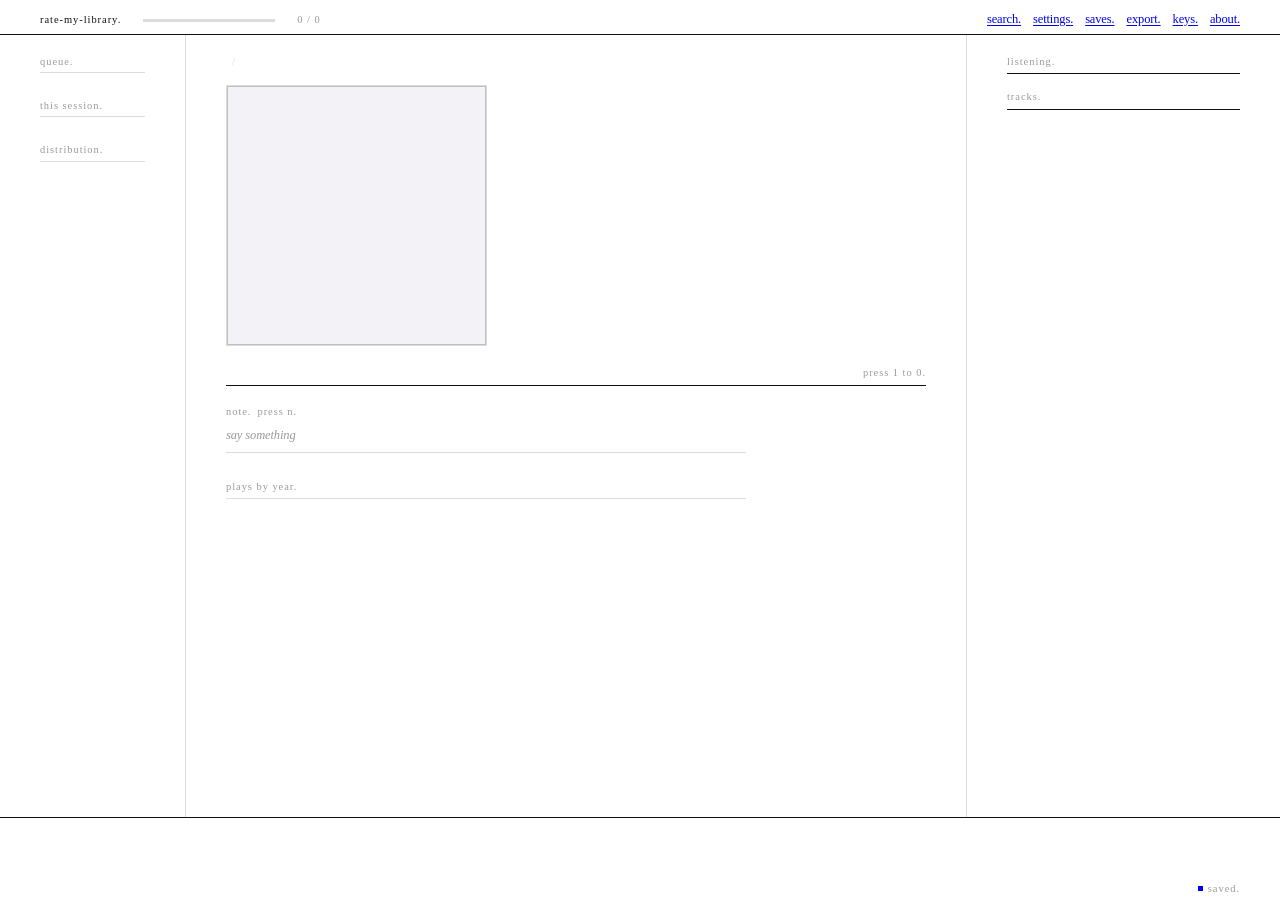
==== web/index.html @ 671cc512 "Take the shared tokens and move confirmations into the status line" ====
<!doctype html>
<html lang="en"><head><meta charset="utf-8">
<meta name="viewport" content="width=device-width,initial-scale=1,viewport-fit=cover">
<meta name="theme-color" content="#ffffff">
<meta name="description" content="Rate your albums from your listening history, in the browser.">
<title>rate-my-library</title>
<link rel="preload" href="assets/fonts/redaction-35-400.woff2" as="font" type="font/woff2" crossorigin>
<link rel="stylesheet" href="assets/type.css">
<link rel="stylesheet" href="style.css">
</head>
<body>

<div id="welcome">
  <div class="wcard">
    <h1 class="wtitle">rate-my-library.</h1>
    <p class="wlede">Rate your albums fast from your listening history, then carry the
      ratings over to RateYourMusic.</p>

    <div class="wgrp"><div class="hd lbl">start.</div>
      <label class="drop" id="drop">
        <input type="file" id="pick" multiple accept=".csv,.zip,.json" hidden>
        <span class="dropbig">drop your export here.</span>
        <span class="lbl">or choose a file.</span>
      </label>
      <div class="lbl" id="wstatus"></div>
    </div>

    <div class="wgrp"><div class="hd lbl">where to get one.</div>
      <dl class="kv wkv">
        <dt><b>Last.fm</b>, the quicker input. It downloads immediately, and covers
          everything you scrobble whatever you played it on.</dt>
        <dd><a href="https://benjaminbenben.com/lastfm-to-csv/" target="_blank" rel="noopener">export csv.</a></dd>
        <dt><b>Spotify</b>, the <i>extended streaming history</i> only. Request it under
          Privacy Settings; it is emailed to you and takes days to a few weeks. The short
          Account data download has no album names and will not work.</dt>
        <dd><a href="https://www.spotify.com/account/privacy/" target="_blank" rel="noopener">request.</a></dd>
      </dl>
    </div>

    <div class="wgrp"><div class="hd lbl">already have ratings.</div>
      <div class="wrow">
        <label class="lnk" for="pickr">load a ratings file.</label>
        <input type="file" id="pickr" accept=".json" hidden>
        <span class="lbl">ratings.json from the command line version, or an export from here.</span>
      </div>
    </div>

    <div class="wgrp"><div class="hd lbl">settings.</div>
      <div class="opt"><label>minimum plays</label>
        <input type="range" id="wMin" min="1" max="60" value="10"><output id="woMin">10</output></div>
      <div class="opt"><label>minimum tracks heard</label>
        <input type="range" id="wTrk" min="1" max="12" value="2"><output id="woTrk">2</output></div>
    </div>

    <div class="wfoot lbl">no account &middot; no server &middot;
      <a href="https://github.com/kenny-t-vo/rate-my-library" target="_blank" rel="noopener">source.</a></div>
  </div>
</div>
<div id="app">

<header>
  <button id="menu" aria-label="menu">menu.</button>
  <span class="id">rate-my-library.</span>
  <div id="prog"><i></i></div>
  <span class="lbl" id="hcount">0 / 0</span>
  <span class="sp"></span>
  <nav>
    <a class="lnk" data-ov="ovFind">search.</a>
    <a class="lnk" data-ov="ovSet">settings.</a>
    <a class="lnk" data-ov="ovSnap">saves.</a>
    <a class="lnk" data-ov="ovOut">export.</a>
    <a class="lnk" data-ov="ovKeys">keys.</a>
    <a class="lnk" data-ov="ovAbout">about.</a>
  </nav>
</header>

<main>
  <!-- ── left ─────────────────────────────────────────────── -->
  <div class="colL">
    <div class="sect">
      <div class="hd lbl">queue.</div>
      <div class="navlist" id="navQ"></div>
    </div>
    <div class="sect">
      <div class="hd lbl">this session.</div>
      <dl class="kv" id="sessK"></dl>
    </div>
    <div class="sect">
      <div class="hd lbl">distribution.</div>
      <div class="years" id="distr"></div>
    </div>
  </div>

  <!-- ── centre ───────────────────────────────────────────── -->
  <div class="colM">
    <div class="head">
      <span class="lbl" id="pos"></span><span class="sep lbl">/</span>
      <span class="lbl" id="posAlt"></span>
    </div>
    <div class="hero">
      <div class="cover" id="cover"><img id="coverImg" alt=""></div>
      <div class="titles">
        <h1 id="title"></h1>
        <h2><a id="artist" target="_blank" rel="noopener"></a></h2>
        <div class="tagrow" id="tags"></div>
        <div class="calib" id="calib"></div>
        <div class="rym" id="rym"></div>
      </div>
    </div>

    <div class="rate">
      <div class="rateHd">
        <span class="stars" id="stars"></span>
        <span class="sp" style="flex:1"></span>
        <span class="lbl">press 1 to 0.</span>
      </div>
      <div class="scale" id="scale"></div>
    </div>

    <div class="note" id="noteWrap">
      <div class="noteHd">
        <span class="lbl">note.</span>
        <span class="lbl">press n.</span>
        <span id="noteCount"></span>
      </div>
      <textarea id="noteBox" maxlength="500" rows="1" spellcheck="false"
        placeholder="say something"></textarea>
    </div>

    <div class="ctx" id="ctx">
      <div class="ctxHd"><span class="lbl">plays by year.</span></div>
      <div class="years" id="years"></div>
    </div>
  </div>

  <!-- ── right ────────────────────────────────────────────── -->
  <div class="colR">
    <div class="panel" style="flex:none">
      <div class="hd"><span class="lbl">listening.</span><span class="lbl" id="lisSum"></span></div>
      <dl class="kv" id="meta"></dl>
    </div>
    <div class="panel" style="flex:1;min-height:0">
      <div class="hd"><span class="lbl">tracks.</span><span class="lbl" id="trkSum"></span></div>
      <div class="tracks" id="tracks"></div>
    </div>
  </div>
</main>

<footer>
  <div class="strip" id="strip"><div class="stripInner" id="stripInner"></div></div>
  <div class="statusbar">
    <span class="lbl" id="stat"></span>
    <span class="sp"></span>
    <span class="lbl" id="last"></span>
    <span id="save" class="lbl"><span class="dot"></span><span id="saveT">saved.</span></span>
  </div>
</footer>
</div>

<!-- ══ overlays ══════════════════════════════════════════════════ -->
<div class="ov" id="ovFind"><div class="card">
  <h3>find an album.</h3><div class="cs">Jumps the queue to any album in your library.</div>
  <input type="text" id="findI" placeholder="artist or album" autocomplete="off" spellcheck="false">
  <div class="res" id="findR"></div>
</div></div>

<div class="ov" id="ovSet"><div class="card">
  <h3>settings.</h3><div class="cs">Changes apply immediately and are remembered.</div>
  <div class="grp"><div class="hd lbl">queue.</div>
    <div class="opt"><label>minimum plays</label><input type="range" id="sMin" min="8" max="200"><output id="oMin"></output></div>
    <div class="opt"><label>minimum tracks heard</label><input type="range" id="sTrk" min="1" max="12"><output id="oTrk"></output></div>
    <div class="opt"><label>order</label><select id="sSort">
      <option value="plays">total plays, most streamed first</option>
      <option value="spins">album spins (plays ÷ tracks)</option>
      <option value="breadth">track breadth, most of the record heard</option>
      <option value="recent">recently played</option>
      <option value="discovered">first discovered, oldest first</option>
      <option value="artist">artist a to z</option>
      <option value="random">shuffled</option></select><span></span></div>
    <div class="opt"><label>show</label><select id="sShow">
      <option value="all">everything</option>
      <option value="unrated">unrated only</option>
      <option value="rated">rated only</option>
      <option value="flagged">flagged for revisit</option>
      <option value="noted">with notes</option></select><span></span></div>
    <div class="opt"><label></label><span class="lbl" id="sCount"></span><span></span></div>
  </div>
  <div class="grp"><div class="hd lbl">behaviour.</div>
    <div class="opt"><label>advance after rating</label><span class="lbl">move to the next album automatically.</span><span class="tog" id="tAdv">on</span></div>
    <div class="opt"><label>cover filmstrip</label><span class="lbl">show the queue along the bottom.</span><span class="tog" id="tCar">on</span></div>
    <div class="opt"><label>confirm hiding</label><span class="lbl">ask before “not an album”.</span><span class="tog" id="tConf">off</span></div>
    <div class="opt"><label>whole tracklist</label><span class="lbl">show songs you have never played, in album order.</span><span class="tog" id="tFull">on</span></div>
    <div class="opt"><label>listen links</label><select id="sListen">
      <option value="spotify">Spotify</option>
      <option value="apple">Apple Music</option>
      <option value="youtube">YouTube Music</option>
      <option value="google">Google</option>
      <option value="">off</option></select><span></span></div>
  </div>
  <div class="grp"><div class="hd lbl">library.</div>
    <div class="rowbtns"><a class="lnk" id="impGo">load a new export.</a>
      <input type="file" id="impFile" multiple accept=".csv,.zip,.json" hidden>
      <span class="lbl" id="impMsg"></span></div>
    <div style="font-size:var(--t4);color:var(--dim);line-height:1.55;margin-top:10px">
      A Last.fm csv, or a Spotify extended streaming history as a zip or its json files.
      Ratings and notes are keyed by artist and album, so a newer export of the same
      library keeps every score. A save state is written before the rebuild.</div>
    <div class="rowbtns" style="margin-top:16px"><a class="lnk" id="ratGo">load a ratings file.</a>
      <input type="file" id="impRatings" accept=".json" hidden>
      <span class="lbl" id="ratMsg">ratings.json from the command line version, or an export from here.</span></div>
    <div class="rowbtns" style="margin-top:16px"><a class="lnk" id="wipeGo">erase everything.</a>
      <span class="lbl">removes the library and every rating from this browser.</span></div>
  </div>
  <div class="rowbtns"><a class="lnk" id="setClose">close.</a></div>
</div></div>

<div class="ov" id="ovSnap"><div class="card">
  <h3>save states.</h3><div class="cs">Every rating is saved the moment you press it. These
    are named restore points. One is taken before any restore, so restoring is undoable.</div>
  <div class="grp"><div class="hd lbl">create.</div>
    <div class="opt"><label>name</label><input type="text" id="snapName" placeholder="before re-rating the 4s"><span></span></div>
    <div class="rowbtns"><a class="lnk" id="snapGo">save state now.</a></div>
  </div>
  <div class="grp"><div class="hd lbl">restore.</div><div id="snapList"></div></div>
  <div class="rowbtns"><a class="lnk" id="snapClose">close.</a></div>
</div></div>

<div class="ov" id="ovOut"><div class="card">
  <h3>export.</h3><div class="cs">Writes everything to <span class="mono">out/</span>. Safe to run any time.</div>
  <div class="grp"><div class="hd lbl">files.</div>
    <dl class="kv" style="font-size:var(--t4);line-height:1.95">
      <dt>ratings.csv</dt><dd>full data, one row per album</dd>
      <dt>ratings.json</dt><dd>same, structured</dd>
      <dt>ratings.md</dt><dd>readable list grouped by score</dd>
      <dt>dashboard.html</dt><dd>ranked page with covers</dd>
      <dt>rym-queue.html</dt><dd>click-through RateYourMusic queue</dd>
    </dl></div>
  <div class="rowbtns"><a class="lnk" id="expGo">export now.</a>
    <a class="lnk" id="expDash" target="_blank">open dashboard.</a>
    <a class="lnk" id="expRym" target="_blank">open RYM queue.</a>
    <span class="lbl" id="expMsg"></span></div>
  <div class="rowbtns" style="margin-top:20px"><a class="lnk" id="outClose">close.</a></div>
</div></div>

<div class="ov" id="ovKeys"><div class="card">
  <h3>keys.</h3><div class="cs">Everything is reachable from the keyboard.</div>
  <div class="grp"><div class="hd lbl">rating.</div><div class="keys">
    <kbd>1</kbd><span>½ star</span><kbd>2 to 9</kbd><span>1 through 4½, in half steps</span>
    <kbd>0</kbd><span>5 stars</span><kbd>C</kbd><span>clear this rating</span>
    <kbd>U</kbd><span>undo</span><kbd>R</kbd><span>redo</span></div></div>
  <div class="grp"><div class="hd lbl">moving.</div><div class="keys">
    <kbd>→</kbd> <span>next</span><kbd>←</kbd><span>previous</span>
    <kbd>↓ ↑</kbd><span>jump ten</span><kbd>Space</kbd><span>next</span>
    <kbd>Tab</kbd><span>next unrated</span><kbd>Shift T</kbd><span>random unrated</span></div></div>
  <div class="grp"><div class="hd lbl">marking.</div><div class="keys">
    <kbd>N</kbd><span>write a note</span><kbd>F</kbd><span>flag to revisit</span>
    <kbd>S</kbd><span>skip, leave unrated</span><kbd>X</kbd><span>not an album, hide it</span>
    <kbd>Enter</kbd><span>open on RateYourMusic</span><kbd>W</kbd><span>look up the artist</span>
    <kbd>L</kbd><span>open the album on Spotify or your chosen service</span>
    <kbd>Y</kbd><span>copy artist and album</span></div></div>
  <div class="grp"><div class="hd lbl">panels.</div><div class="keys">
    <kbd>/</kbd><span>search</span><kbd>,</kbd><span>settings</span>
    <kbd>G</kbd><span>save states</span><kbd>E</kbd><span>export</span>
    <kbd>A</kbd><span>about</span><kbd>?</kbd><span>this list</span><kbd>Esc</kbd><span>close</span></div></div>
  <div class="rowbtns"><a class="lnk" id="keysClose">close.</a></div>
</div></div>

<div class="ov" id="ovAbout"><div class="card">
  <h3>rate-my-library.</h3>
  <div class="cs">Turns a listening history into a queue you can rate quickly, then an
    ordered list for RateYourMusic. It reads a Last.fm scrobble export or a Spotify
    extended streaming history, merges edition variants so each record appears once, and
    ranks by how much you played it.</div>
  <div class="grp"><div class="hd lbl">where things live.</div>
    <dl class="kv" style="font-size:var(--t4);line-height:1.95">
      <dt>your ratings</dt><dd>this browser</dd>
      <dt>save states</dt><dd>this browser</dd>
      <dt>exports</dt><dd>downloaded when you ask</dd>
      <dt>covers</dt><dd>fetched as you go, not kept</dd>
    </dl>
    <div style="font-size:var(--t4);color:var(--dim);margin-top:11px;line-height:1.5">
      Your history file is read here and never uploaded. Artist and album names do go out,
      to iTunes for covers and tracklists and to MusicBrainz for ids.</div>
  </div>
  <div class="grp"><div class="hd lbl">source.</div>
    <div style="font-size:var(--t4);line-height:1.6">
      <a href="https://github.com/kenny-t-vo/rate-my-library" target="_blank" rel="noopener">github.com/kenny-t-vo/rate-my-library</a>
    </div>
  </div>
  <div class="rowbtns"><a class="lnk" id="aboutClose">close.</a></div>
</div></div>

<div id="scrim"></div>
<script type="module" src="app.js"></script>
</body></html>
---- web/assets/type.css ----
/* ═══════════════════════════════════════════════════════════════════
   shared type and colour, loaded by every page.
   ═══════════════════════════════════════════════════════════════════ */

/* Redaction 35, Forest Young & Jeremy Mickel, SIL OFL 1.1.
   self-hosted; licence in assets/fonts/LICENSE.txt */
@font-face{
  font-family:"Redaction 35";
  src:url("fonts/redaction-35-400.woff2") format("woff2");
  font-weight:400;
  font-style:normal;
  font-display:swap;
}

/* Plantin MT Pro through local() only; the Adobe Fonts licence is desktop,
   so no file is served. Chrome exposes the "Plantin MT Pro" family but not
   the Light and Semibold subfamilies, so faces are named by PostScript name:
   400 is Light, 600 is Semibold. */
@font-face{
  font-family:"Plantin";
  src:local("PlantinMTPro-Light");
  font-weight:400; font-style:normal;
}
@font-face{
  font-family:"Plantin";
  src:local("PlantinMTPro-LightItalic");
  font-weight:400; font-style:italic;
}
@font-face{
  font-family:"Plantin";
  src:local("PlantinMTPro-Semibold");
  font-weight:600; font-style:normal;
}

/* Times New Roman set to Plantin Light's line metrics (ascent 695, descent
   305 per 1000) so it sits on the same baseline. 104% because Times sets
   about 6% narrower at a matching x-height (447 vs 450). */
@font-face{
  font-family:"Plantin fallback";
  src:local("TimesNewRomanPSMT"), local("Times New Roman");
  font-weight:400; font-style:normal;
  size-adjust:104%; ascent-override:69.5%; descent-override:30.5%; line-gap-override:0%;
}
@font-face{
  font-family:"Plantin fallback";
  src:local("TimesNewRomanPS-ItalicMT"), local("Times New Roman Italic");
  font-weight:400; font-style:italic;
  size-adjust:104%; ascent-override:69.5%; descent-override:30.5%; line-gap-override:0%;
}
@font-face{
  font-family:"Plantin fallback";
  src:local("TimesNewRomanPS-BoldMT"), local("Times New Roman Bold");
  font-weight:700; font-style:normal;
  size-adjust:104%; ascent-override:69.5%; descent-override:30.5%; line-gap-override:0%;
}
@font-face{
  font-family:"Plantin fallback";
  src:local("TimesNewRomanPS-BoldItalicMT"), local("Times New Roman Bold Italic");
  font-weight:700; font-style:italic;
  size-adjust:104%; ascent-override:69.5%; descent-override:30.5%; line-gap-override:0%;
}

:root{
  /* ── ground and ink ───────────────────────────────────────────── */
  --bg:#fff;
  --fg:#111;
  --dim:#6f6f6f;      /* secondary copy */
  --faint:#9a9a9a;    /* labels */
  --rule:#dcdcdc;     /* hairline */
  --rule2:#111;       /* structural rule */
  --wash:#f2f2f7;     /* code backgrounds */

  /* one device pixel: .5px on a 2x screen, 1px on 1x through the media
     query below. every rule, page edge and focus ring is drawn from it.
     webkit draws a .5px border at one device pixel; chromium rounds borders
     and outlines up to 1px and honours .5px only as a box-shadow spread,
     which is what the page edge uses. link underlines stay 1px. */
  --hair:.5px;

  /* browser-default link colours: blue = unvisited, purple = visited */
  --blue:#0000ee;
  --purple:#551a8b;

  /* ── families ─────────────────────────────────────────────────────
     display: Redaction 35, shipped with the site.
     body:    Plantin MT Pro, else Times New Roman (drawn from Plantin).
     figures use the body face.                                          */
  --display:"Redaction 35","Times New Roman",Times,serif;
  --body:"Plantin","Plantin MT Pro","Plantin fallback","Times New Roman",Times,
         "Liberation Serif","Hiragino Mincho ProN","Yu Mincho",serif;
  --figures:var(--body);    /* with font-variant-numeric:tabular-nums */

  /* ── six steps ────────────────────────────────────────────────────
     t1  the one large thing on a screen      display
     t2  book titles, section heads           display
     t3  prose (body default)                 body
     t4  secondary links and copy             body
     t5  figures: folios, counts              body
     t6  labels and key hints                 body                     */
  --t1:22px;
  --t2:16px;
  --t3:14px;
  --t4:12.5px;
  --t5:11px;
  --t6:10.5px;

  /* ── spacing ──────────────────────────────────────────────────── */
  --s0:3px;           /* inside controls */
  --s1:6px;
  --s2:12px;
  --s3:22px;
  --s4:40px;
  --s5:72px;

  /* ── the hover highlight ──────────────────────────────────────────
     height in em, centred on the text: line heights differ (1 in the
     viewer chrome, 1.35 and 1.9 on the home page), so it is not sized
     off the line box. bleed is the overhang on each side.       */
  --hl-height:1.55em;
  --hl-bleed:.16em;

  /* body tracking. -.01em is -10 in indesign's 1/1000 em units.
     the display face is not affected: every rule using --display
     declares its own letter-spacing, from the two display values. */
  --track:-.01em;
  --track-label:.09em;     /* labels at t6. a serif needs less than a mono */
  --track-t1:-.012em;      /* the display face at t1 */
  --track-t2:.004em;       /* the display face at t2 */
}

@media (max-resolution:1.5dppx){ :root{ --hair:1px; } }

*{ box-sizing:border-box; margin:0; padding:0; }

/* an author display rule on the element beats the attribute; declared once */
[hidden]{ display:none !important; }

body{
  background:var(--bg);
  color:var(--fg);
  font:var(--t3)/1.5 var(--body);
  letter-spacing:var(--track);
  -webkit-font-smoothing:antialiased;
  text-rendering:optimizeLegibility;
}

a{ color:var(--blue); text-decoration:underline; text-underline-offset:2px;
   text-decoration-thickness:1px; }
a:visited{ color:var(--purple); }
::selection{ background:var(--blue); color:#fff; }

/* inverted band on hover. a positioned pseudo-element: padding would reflow
   the line, and a box-shadow spreads equally on all sides. */
.invert{ position:relative; justify-self:start; }
.invert::before{
  content:"";
  position:absolute;
  left:calc(-1 * var(--hl-bleed));
  right:calc(-1 * var(--hl-bleed));
  top:50%;
  height:var(--hl-height);
  transform:translateY(-50%);
  background:var(--blue);
  z-index:-1;
  opacity:0;
}
.invert:hover::before, .invert:focus-visible::before{ opacity:1; }
.invert:hover, .invert:focus-visible{
  color:#fff; text-decoration:none; outline:none;
}
---- web/style.css ----
/* ═══════════════════════════════════════════════════════════════════
   rate-my-library — layout and components.
   Requires assets/type.css, loaded first, which holds every colour,
   family, size and spacing token and is shared with kenny-vo-website.
   Nothing here restates a value that lives there.
   ═══════════════════════════════════════════════════════════════════ */

:root{
  /* ── the knobs ──────────────────────────────────────────────────── */
  --pad:clamp(var(--s3),3.4vw,var(--s4));  /* viewport to chrome */
  --fade:150ms;        /* the only transition duration in the chrome */
  --snap:90ms;         /* pointer feedback on the scale; keys never wait on it */

  /* fixed measures. the two side columns are chrome, so they hold their
     width and the centre takes the slack. */
  --col-l:186px;
  --col-r:314px;
  --cover:min(29vh,268px);
  --measure:520px;     /* one measure: scale, note and chart share a right edge */
  --thumb:42px;
  --bar:7px;           /* year and distribution chart bars */
  --dot:5px;
  --prog:132px;

  /* Redaction 35 at line-height 1.06: the distance from box top to cap top,
     so a title seats on the cover's top edge. Measured with canvas metrics,
     half-leading + (ascent - capHeight); Times wants -.201em, this face
     -.1255em. In em so it holds as --t1 changes. */
  --cap:-.1255em;

  /* two documented exceptions below the scale, both outside the text
     hierarchy: the rating badge on a 42px thumbnail, and the chart's
     hairline bar labels. */
  --t-badge:8px;

  /* component measures. named because the rule is that no declaration below
     carries a bare number. The @media breakpoints are the one exception:
     custom properties are not allowed in a media query condition. */
  --prog-h:3px;
  --ul:2px;              /* link underline offset */
  --stars-w:78px;        /* five glyphs, so the row does not jump when rated */
  --note-h:30px;
  --note-open:86px;
  --card-w:690px;
  --wcard-w:620px;
  --drawer-w:min(78vw,290px);
  --opt-label:158px;
  --trk-n:17px;          /* track number column */
  --trk-bar:1.5px;
  --trk-bar-x:27px;      /* bar starts under the title, clear of the number */
  --ri-img:34px;
  --out-w:34px;
  --ctl:15px; --thumb-w:7px; --thumb-h:11px;   /* slider box and thumb */
  --yr-y:34px; --yr-n:42px;   /* plays by year: year, count */
  --dst-s:26px; --dst-n:20px; /* distribution: score, count */
}

html,body{height:100%}
body{
  font:var(--t3)/1.45 var(--body);
  overflow:hidden;
}
a:hover{text-decoration-thickness:var(--ul)}
button{font:inherit;background:none;border:0;color:inherit;cursor:pointer}

/* blue is live or current, purple is done. every use below follows it. */
.lbl{font:var(--t6)/1 var(--body);letter-spacing:var(--track-label);color:var(--faint)}
.lnk{color:var(--blue);text-decoration:underline;text-underline-offset:var(--ul);cursor:pointer}
.lnk:hover{text-decoration-thickness:var(--ul)}
.lnk.on{color:var(--purple)}
.num{font-variant-numeric:tabular-nums}

/* ══ shell ═══════════════════════════════════════════════════════════ */
#app{height:100%;display:flex;flex-direction:column}
header{flex:none;display:flex;align-items:baseline;gap:var(--s3);
  padding:calc(var(--s2)*.8) var(--pad) var(--s1);
  border-bottom:var(--hair) solid var(--rule2)}
header .id{font:var(--t6)/1 var(--body);letter-spacing:var(--track-label)}
header .sp{flex:1}
header nav{display:flex;gap:var(--s2);font-size:var(--t4)}
#prog{position:relative;width:var(--prog);height:var(--prog-h);background:var(--rule);top:calc(-1 * var(--hair))}
#prog i{position:absolute;inset:0 auto 0 0;background:var(--blue);width:0;
  transition:width .25s ease}

main{flex:1;display:grid;
  grid-template-columns:var(--col-l) minmax(0,1fr) var(--col-r);
  min-height:0;overflow:hidden}
main>*{padding:var(--s3) var(--pad);min-height:0;overflow:hidden}
.colL{border-right:var(--hair) solid var(--rule);display:flex;flex-direction:column;
  gap:var(--s3);padding-left:var(--pad)}
.colM{display:flex;flex-direction:column;min-width:0;overflow-y:auto;scrollbar-width:thin}
.colR{border-left:var(--hair) solid var(--rule);display:flex;flex-direction:column;
  gap:var(--s2);padding-right:var(--pad)}

/* ══ left column ═════════════════════════════════════════════════════ */
.navlist{display:flex;flex-direction:column;gap:calc(var(--s1)*.8);font-size:var(--t4)}
.navlist div{display:flex;gap:var(--s1);align-items:baseline}
.navlist .t{color:var(--faint);font:var(--t6)/1 var(--figures);font-variant-numeric:tabular-nums}
.navlist kbd{margin-left:auto;font:var(--t6)/1 var(--body);color:var(--faint)}
.sect{display:flex;flex-direction:column;gap:var(--s1)}
.sect .hd{padding-bottom:calc(var(--s1)*.8);border-bottom:var(--hair) solid var(--rule)}
.kv{display:grid;grid-template-columns:1fr auto;gap:calc(var(--s1)*1.5);
  font-size:var(--t4);line-height:1.62}
.kv dt{color:var(--dim)}
/* values meet the rule's right edge */
.kv dd{font:var(--t5)/1.62 var(--figures);font-variant-numeric:tabular-nums;text-align:right}

/* ══ centre: the album ═══════════════════════════════════════════════ */
.head{display:flex;align-items:baseline;gap:var(--s1);margin-bottom:calc(var(--s2)*1.5);flex:none}
.head .sep{color:var(--rule)}
.hero{display:flex;gap:calc(var(--s3)*1.25);min-height:0;flex:none}
.cover{width:var(--cover);aspect-ratio:1;flex:none;background:var(--wash);position:relative;
  border:var(--hair) solid var(--rule);overflow:hidden}
.cover img{width:100%;height:100%;object-fit:cover;display:block;opacity:1;
  transition:opacity var(--fade) ease}
.cover.load img{opacity:0}
.cover.none::after{content:"no cover.";position:absolute;inset:0;display:grid;place-items:center;
  font:var(--t6)/1 var(--body);letter-spacing:var(--track-label);color:var(--faint)}
.titles{min-width:0;flex:1;display:flex;flex-direction:column}

/* the one large thing on this screen. --cap lifts the box so the capital,
   not the ascender space above it, meets the cover's top edge. */
h1:not(.wtitle){font:var(--t1)/1.06 var(--display);font-weight:400;
  letter-spacing:var(--track-t1);overflow-wrap:anywhere;
  margin:var(--cap) 0 var(--s1)}
h2{font-size:var(--t3);font-weight:400;margin-bottom:var(--s2);overflow-wrap:anywhere}
h2 a{text-underline-offset:calc(var(--ul) * 1.5)}
.tagrow{display:flex;flex-wrap:wrap;gap:calc(var(--s1)*.8) var(--s1)}
.tag{font:var(--t6)/1 var(--body);letter-spacing:var(--track-label);color:var(--dim);
  border:var(--hair) solid var(--rule);padding:calc(var(--s1)*.7) calc(var(--s1)*.9)}
.tag.hot{border-color:var(--blue);color:var(--blue)}
.tag.warn{border-color:var(--purple);color:var(--purple)}
.rym{font-size:var(--t4);line-height:1;margin-top:var(--s1)}
.rym .lbl{margin-left:var(--s1)}
/* the slack in this column belongs at the bottom, under the last line */
.calib{font-size:var(--t4);color:var(--dim);line-height:1.5;margin-top:auto;padding-top:var(--s2)}
.calib b{font-weight:400;font-variant-numeric:tabular-nums;color:var(--fg)}

/* ══ rating row ══════════════════════════════════════════════════════ */
.ctx{margin-top:var(--s3);flex:none;max-width:var(--measure);padding-bottom:var(--s0)}
.ctxHd{display:flex;justify-content:space-between;align-items:baseline;
  padding-bottom:var(--s1);border-bottom:var(--hair) solid var(--rule);margin-bottom:var(--s1)}
.rate{margin-top:var(--s3);flex:none}
.rateHd{display:flex;align-items:baseline;gap:var(--s2);padding-bottom:var(--s1);
  border-bottom:var(--hair) solid var(--rule2);margin-bottom:var(--s1)}
.stars{font-size:var(--t2);letter-spacing:.05em;min-width:var(--stars-w)}
.scale{display:grid;grid-template-columns:repeat(10,1fr);gap:var(--s0);
  max-width:var(--measure)}
/* a row of cells with the chosen one inverted. no transition on the keyed
   path: rating is a keypress and must not wait on paint. */
.cell{border:var(--hair) solid var(--rule);padding:var(--s1) 0 calc(var(--s1)*1.4);
  text-align:center;cursor:pointer;user-select:none;
  transition:background var(--snap),border-color var(--snap),color var(--snap)}
.cell .k{display:block;font:var(--t6)/1 var(--body);color:var(--faint);
  margin-bottom:calc(var(--s1)*.7);letter-spacing:.05em}
.cell .v{display:block;font:var(--t4)/1 var(--figures);font-variant-numeric:tabular-nums}
.cell:hover{border-color:var(--blue);color:var(--blue)}
.cell:hover .k{color:var(--blue)}
.cell.on{background:var(--blue);border-color:var(--blue);color:var(--bg)}
.cell.on .k{color:var(--bg);opacity:.72}

/* ══ note ════════════════════════════════════════════════════════════ */
.note{margin-top:calc(var(--s2)*1.25);flex:none;max-width:var(--measure)}
.noteHd{display:flex;align-items:baseline;gap:var(--s1);margin-bottom:var(--s1)}
#noteBox{width:100%;max-width:var(--measure);min-height:var(--note-h);height:var(--note-h);
  border:0;border-bottom:var(--hair) solid var(--rule);background:none;
  font:var(--t4)/1.5 var(--body);letter-spacing:var(--track);color:var(--fg);
  resize:none;outline:none;padding:var(--s0) 0 var(--s1);
  transition:height var(--fade) ease,border-color var(--fade)}
#noteBox:focus{border-bottom-color:var(--blue);height:var(--note-open)}
#noteBox.has{border-bottom-color:var(--purple)}
#noteBox::placeholder{color:var(--faint);font-style:italic}
#noteCount{margin-left:auto;font:var(--t6)/1 var(--figures);font-variant-numeric:tabular-nums;
  color:var(--faint);opacity:0;transition:opacity var(--fade)}
#noteBox:focus~#noteCount,.note.editing #noteCount{opacity:1}
#noteCount.over{color:var(--purple)}

/* ══ right column ════════════════════════════════════════════════════ */
.panel{display:flex;flex-direction:column;min-height:0}
.panel>.hd{display:flex;align-items:baseline;justify-content:space-between;
  padding-bottom:var(--s1);border-bottom:var(--hair) solid var(--rule2);
  margin-bottom:var(--s1);flex:none}
.years{display:flex;flex-direction:column;gap:var(--ul);
  font:var(--t5)/1.55 var(--figures);font-variant-numeric:tabular-nums;flex:none}
.years .r{display:grid;grid-template-columns:var(--yr-y) var(--yr-n) 1fr;gap:var(--s1);align-items:center}
.years .r span:nth-child(2){text-align:right;color:var(--dim)}
.years .r i{display:block;height:var(--bar);background:var(--blue);opacity:.82}
.years .r.top i{opacity:1}
#distr .r{grid-template-columns:var(--dst-s) 1fr var(--dst-n)}
#distr .r span:nth-child(2){text-align:left;order:3;color:var(--faint)}
#distr .r i{order:2}
.tracks{overflow-y:auto;flex:1;min-height:0;scrollbar-width:thin;padding-right:var(--ul)}
.tracks::-webkit-scrollbar{width:calc(var(--s1) - var(--hair))}
.tracks::-webkit-scrollbar-thumb{background:var(--rule)}
/* leading numbers meet the rule's left edge, counts meet its right */
.trk{display:grid;grid-template-columns:var(--trk-n) 1fr auto;gap:var(--s1);align-items:baseline;
  padding:calc(var(--s1)*.6) 0;position:relative;border-bottom:var(--hair) solid var(--wash)}
.trk .n{font:var(--t6)/1.5 var(--figures);font-variant-numeric:tabular-nums;
  color:var(--faint);text-align:left}
.trk .t{font-size:var(--t4);overflow:hidden;text-overflow:ellipsis;white-space:nowrap}
.trk .c{font:var(--t5)/1.5 var(--figures);font-variant-numeric:tabular-nums;color:var(--dim)}
.trk.top .t{color:var(--blue)}
.trk.unheard{opacity:.42}
.trk.unheard .n{color:var(--faint)}
.trk .t a{color:inherit;text-decoration:none}
.trk .t a:hover{color:var(--blue);text-decoration:underline;text-underline-offset:var(--ul)}
.trk .bar{position:absolute;left:var(--trk-bar-x);bottom:0;height:var(--trk-bar);background:var(--blue);opacity:.35}

/* ══ carousel ════════════════════════════════════════════════════════ */
footer{flex:none;border-top:var(--hair) solid var(--rule2);
  padding:var(--s1) var(--pad) var(--s1);display:flex;flex-direction:column;gap:var(--s1)}
.strip{overflow-x:auto;overflow-y:hidden;position:relative;
  height:calc(var(--thumb) + var(--s2));
  scrollbar-width:none;-webkit-overflow-scrolling:touch}
.strip::-webkit-scrollbar{display:none}
.stripInner{display:flex;gap:var(--s1);width:max-content;padding:0 50%}
.th{width:var(--thumb);height:var(--thumb);flex:none;background:var(--wash);
  border:var(--hair) solid var(--rule);position:relative;cursor:pointer;overflow:hidden}
.th img{width:100%;height:100%;object-fit:cover;display:block}
.th.cur{border-color:var(--blue);outline:var(--hair) solid var(--blue);outline-offset:var(--hair)}
/* micro badge, below the scale on purpose: it sits on a 42px square */
.th.rated::after{content:attr(data-r);position:absolute;left:0;right:0;bottom:0;
  background:var(--purple);color:var(--bg);text-align:center;
  font:var(--t-badge)/1.5 var(--figures);font-variant-numeric:tabular-nums}
.th.cur.rated::after{background:var(--blue)}
.statusbar{display:flex;align-items:baseline;gap:var(--s2)}
.statusbar .sp{flex:1}
#save{display:flex;align-items:center;gap:calc(var(--s1)*.8)}
#save .dot{width:var(--dot);height:var(--dot);background:var(--blue);flex:none}
#save.pend .dot{background:var(--purple)}
/* the palette has no red, so a failure reads as a hollow dot rather than a
   second purple that is indistinguishable from pending */
#save.err .dot{background:var(--bg);border:var(--hair) solid var(--purple)}

/* ══ overlays ════════════════════════════════════════════════════════ */
.ov{position:fixed;inset:0;z-index:40;background:rgba(255,255,255,.86);display:none;
  align-items:flex-start;justify-content:center;padding:7vh var(--s3) var(--s3);overflow-y:auto}
.ov.on{display:flex;animation:fade .13s ease}
@keyframes fade{from{opacity:0}to{opacity:1}}
.card{background:var(--bg);border:var(--hair) solid var(--rule2);width:min(var(--card-w),100%);
  padding:var(--s3) calc(var(--s3)*1.3) calc(var(--s3)*1.3)}
.card h3{font:var(--t2)/1.2 var(--display);font-weight:400;
  letter-spacing:var(--track-t2);margin-bottom:var(--s0)}
.card .cs{color:var(--dim);font-size:var(--t4);margin-bottom:calc(var(--s2)*1.5);line-height:1.5}
.grp{margin-bottom:calc(var(--s3)*1.1)}
.grp>.hd{padding-bottom:var(--s1);border-bottom:var(--hair) solid var(--rule2);
  margin-bottom:var(--s2)}
.opt{display:grid;grid-template-columns:var(--opt-label) 1fr auto;gap:var(--s2);align-items:center;
  padding:var(--s1) 0;font-size:var(--t3)}
.opt label{color:var(--dim)}
/* hairline track, ink thumb, blue on focus, nothing filled */
.opt input[type=range]{width:100%;height:var(--ctl);margin:0;
  -webkit-appearance:none;appearance:none;background:transparent}
.opt input[type=range]::-webkit-slider-runnable-track{height:var(--hair);background:var(--rule);border:0}
.opt input[type=range]::-webkit-slider-thumb{-webkit-appearance:none;width:var(--thumb-w);
  height:var(--thumb-h);background:var(--fg);border:0;
  margin-top:calc((var(--hair) - var(--thumb-h)) / 2)}
.opt input[type=range]::-moz-range-track{height:var(--hair);background:var(--rule);border:0}
.opt input[type=range]::-moz-range-thumb{width:var(--thumb-w);height:var(--thumb-h);
  background:var(--fg);border:0;border-radius:0}
.opt input[type=range]:focus{outline:0}
.opt input[type=range]:focus::-webkit-slider-thumb{background:var(--blue)}
.opt output{font:var(--t5)/1 var(--figures);font-variant-numeric:tabular-nums;
  color:var(--fg);min-width:var(--out-w);text-align:right}
/* a field is a hairline under the text, blue while it has focus */
select,input[type=text]{font:var(--t3)/1.3 var(--body);letter-spacing:var(--track);
  color:var(--fg);background:var(--bg);border:0;border-bottom:var(--hair) solid var(--rule);
  padding:var(--s0) 0;width:100%;outline:none}
select:focus,input[type=text]:focus{border-bottom-color:var(--blue)}
.tog{justify-self:end;font:var(--t6)/1 var(--body);letter-spacing:var(--track-label);
  border:var(--hair) solid var(--rule);padding:calc(var(--s1)*.8) calc(var(--s1)*1.4);
  cursor:pointer;min-width:var(--stars-w);text-align:center}
.tog.on{background:var(--blue);border-color:var(--blue);color:var(--bg)}
.snap{display:grid;grid-template-columns:1fr auto auto auto;gap:var(--s2);align-items:baseline;
  padding:var(--s1) 0;border-bottom:var(--hair) solid var(--rule);font-size:var(--t4)}
.snap .m{font:var(--t5)/1 var(--figures);font-variant-numeric:tabular-nums;color:var(--dim)}
.keys{display:grid;grid-template-columns:auto 1fr;gap:var(--s1) var(--s2);
  font-size:var(--t4);align-items:baseline}
.keys kbd{font:var(--t6)/1 var(--body);border:var(--hair) solid var(--rule);
  padding:var(--s0) var(--s1);white-space:nowrap}
.keys span{color:var(--dim)}
.rowbtns{display:flex;gap:var(--s2);margin-top:var(--s1);font-size:var(--t4)}
.res{max-height:52vh;overflow-y:auto;margin-top:var(--s2)}
.ri{display:grid;grid-template-columns:var(--ri-img) 1fr auto;gap:var(--s2);align-items:center;
  padding:var(--s1) calc(var(--s1)*.8);cursor:pointer}
.ri:hover,.ri.sel{background:var(--wash)}
.ri img{width:var(--ri-img);height:var(--ri-img);object-fit:cover;background:var(--wash);display:block}
.ri .a{font-size:var(--t3)}
.ri .b{font-size:var(--t4);color:var(--dim)}
.ri .c{font:var(--t5)/1 var(--figures);font-variant-numeric:tabular-nums;
  color:var(--dim);text-align:right;white-space:nowrap}

/* short windows: tighten the fixed blocks so the year chart never ends up
   behind the filmstrip. colM still scrolls as a last resort. */
@media(max-height:800px){
  :root{--cover:min(26vh,232px)}
  .rate,.ctx{margin-top:var(--s2)} .note{margin-top:var(--s2)}
  .head{margin-bottom:var(--s2)} h2{margin-bottom:var(--s1)}
  .years{gap:var(--hair)} .years .r i{height:calc(var(--bar) - var(--hair))}
  main>*{padding-top:var(--s2)}
}
@media(max-height:700px){
  :root{--cover:min(24vh,196px)}
  .ctx{display:none}
  .rate{margin-top:var(--s2)}
}
@media(max-width:1140px){
  main{grid-template-columns:var(--col-l) minmax(0,1fr)}
  .colR{display:none}
}

/* ══ mobile ══════════════════════════════════════════════════════════
   One column, scrolled like a document, which is what the reference pages
   were. The filters are navigation rather than content, so they move into a
   drawer instead of stacking above the album. */
#menu{display:none}
/* catches the tap that closes the drawer; the page beneath stays undimmed */
#scrim{position:fixed;inset:0;z-index:28;opacity:0;pointer-events:none}
#scrim.on{opacity:1;pointer-events:auto}

@media(max-width:820px){
  html,body{overflow-x:hidden;overflow-y:auto;height:auto}
  #app{height:auto;min-height:100%}

  header{position:sticky;top:0;z-index:24;gap:var(--s2);
    padding:var(--s1) var(--pad) calc(var(--s1)*.8)}
  header nav{display:none}
  #prog{width:auto;flex:1}
  #menu{display:block;font:var(--t6)/1 var(--body);letter-spacing:var(--track-label);
    color:var(--blue);text-decoration:underline;text-underline-offset:var(--ul);
    background:none;border:0;padding:0;cursor:pointer}

  main{grid-template-columns:1fr;overflow:visible;min-height:0}
  main>*{padding:var(--s2) var(--pad);overflow:visible}

  /* the drawer holds what the side columns held on desktop */
  .colL{display:flex;position:fixed;top:0;bottom:0;left:0;width:var(--drawer-w);z-index:30;
    background:var(--bg);border-right:var(--hair) solid var(--rule2);
    transform:translateX(-101%);transition:transform .2s cubic-bezier(.22,.61,.36,1);
    overflow-y:auto;padding:var(--s2) var(--pad) var(--s4);gap:var(--s3)}
  .colL.on{transform:none}
  .colR{display:flex;border-left:0;border-top:var(--hair) solid var(--rule);
    padding-top:var(--s3)}

  .colM{overflow:visible}
  .hero{flex-direction:column;gap:var(--s2)}
  .cover{width:100%;max-width:none}
  /* stacked, so the title no longer seats against the cover's top edge */
  h1:not(.wtitle){margin-top:0}
  .titles{min-height:0}
  .calib{margin-top:var(--s2);padding-top:0}

  /* ten cells across a phone gives 31px targets, so five per row instead,
     sized past the 44px minimum for a comfortable thumb */
  .scale{grid-template-columns:repeat(5,1fr);gap:calc(var(--s1)*.8);max-width:none}
  .cell{padding:calc(var(--s2)*1.25) 0 calc(var(--s2)*1.35)}
  .cell .v{font-size:var(--t3)}
  /* nothing here has a keyboard */
  .cell .k,.rateHd .lbl,.rym .lbl,.hint{display:none}
  .noteHd .lbl+.lbl{display:none}
  .rateHd{justify-content:space-between}
  .rate,.note,.ctx{max-width:none}
  #noteBox{max-width:none}
  #noteBox:focus{height:calc(var(--note-open) * 1.15)}

  .panel{flex:none}
  .tracks{overflow:visible;max-height:none}

  footer{position:sticky;bottom:0;z-index:24;padding:var(--s1) 0}
  .strip{height:calc(var(--thumb) + var(--s1))}
  .statusbar{padding:0 var(--pad)}

  .card{padding:var(--s3) var(--pad) var(--s3)}
  .ov{padding:5vh var(--s2) var(--s2);align-items:flex-start}
  .opt{grid-template-columns:1fr;gap:var(--s1);align-items:start}
  .opt label{width:auto}
  .opt .tog{justify-self:start}
  .keys{grid-template-columns:auto 1fr;gap:var(--s1) var(--s2)}
  .snap{grid-template-columns:1fr auto;gap:var(--s1) var(--s2)}
}

@media(max-width:420px){
  :root{--thumb:34px}
}

/* ══ import screen ═══════════════════════════════════════════════════ */
#welcome{position:fixed;inset:0;z-index:50;background:var(--bg);overflow-y:auto;
  display:none;padding:6vh var(--s3) var(--s4)}
#welcome.on{display:block}
.wcard{max-width:var(--wcard-w);margin:0 auto}
.wtitle{font:var(--t1)/1.1 var(--display);font-weight:400;
  letter-spacing:var(--track-t1);margin:0 0 var(--s1)}
.wlede{font-size:var(--t3);line-height:1.55;color:var(--dim);margin-bottom:var(--s4)}
.wgrp{margin-bottom:calc(var(--s3)*1.2)}
.wgrp>.hd{padding-bottom:var(--s1);border-bottom:var(--hair) solid var(--rule2);
  margin-bottom:var(--s2)}
.drop{display:flex;flex-direction:column;align-items:center;gap:var(--s1);
  padding:var(--s4) var(--s3);border:var(--hair) dashed var(--rule);cursor:pointer;
  transition:border-color var(--fade),background var(--fade)}
.drop:hover,.drop.over{border-color:var(--blue);background:var(--wash)}
.dropbig{font:var(--t2)/1.2 var(--display);letter-spacing:var(--track-t2)}
.wkv{line-height:1.55;align-items:start}
.wkv dt{color:var(--fg);padding-bottom:var(--s2)}
.wkv dd{font-family:var(--body);font-size:var(--t4);text-align:right;white-space:nowrap}
.wrow{display:flex;gap:var(--s2);align-items:baseline;flex-wrap:wrap}
.wfoot{padding-top:var(--s2);border-top:var(--hair) solid var(--rule)}
#wstatus{margin-top:var(--s2);min-height:var(--t3)}
#wstatus.err{color:var(--purple)}
@media(max-width:820px){
  #welcome{padding:4vh var(--pad) var(--s4)}
  .wkv{grid-template-columns:1fr auto}
}
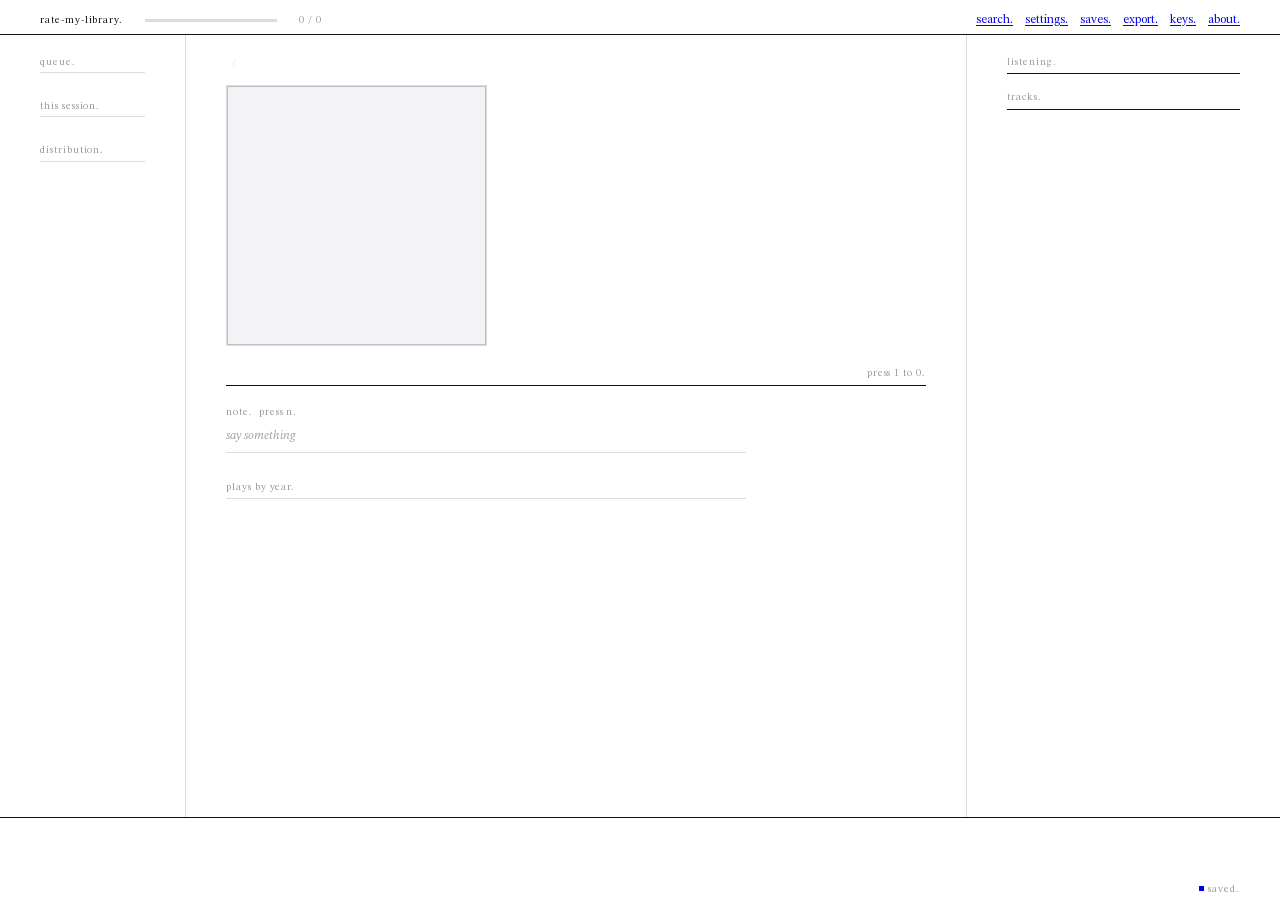
==== commit 9c80f944: "Set rate-my-library in Hiep Hoa 35 and Long An" ====
--- a/web/index.html
+++ b/web/index.html
@@ -4,7 +4,8 @@
 <meta name="theme-color" content="#ffffff">
 <meta name="description" content="Rate your albums from your listening history, in the browser.">
 <title>rate-my-library</title>
-<link rel="preload" href="assets/fonts/redaction-35-400.woff2" as="font" type="font/woff2" crossorigin>
+<link rel="preload" href="assets/fonts/HiepHoa35-Regular.woff2" as="font" type="font/woff2" crossorigin>
+<link rel="preload" href="assets/fonts/LongAn-Light.woff2" as="font" type="font/woff2" crossorigin>
 <link rel="stylesheet" href="assets/type.css">
 <link rel="stylesheet" href="style.css">
 </head>
--- a/web/assets/type.css
+++ b/web/assets/type.css
@@ -2,62 +2,56 @@
    shared type and colour, loaded by every page.
    ═══════════════════════════════════════════════════════════════════ */
 
-/* Redaction 35, Forest Young & Jeremy Mickel, SIL OFL 1.1.
-   self-hosted; licence in assets/fonts/LICENSE.txt */
+/* Kenny's faces, SIL OFL 1.1, self-hosted with their licences in
+   assets/fonts/ (OFL-HiepHoa.txt, OFL-LongAn.txt):
+   Hiep Hoa 35, from Redaction 35 by Forest Young and Jeremy Mickel (MCKL);
+   Long An, from STIX Two Text. latin and vietnamese subsets. */
 @font-face{
-  font-family:"Redaction 35";
-  src:url("fonts/redaction-35-400.woff2") format("woff2");
-  font-weight:400;
-  font-style:normal;
-  font-display:swap;
+  font-family:"Hiep Hoa 35";
+  src:url("fonts/HiepHoa35-Regular.woff2") format("woff2");
+  font-weight:400; font-style:normal; font-display:swap;
 }
 
-/* Plantin MT Pro through local() only; the Adobe Fonts licence is desktop,
-   so no file is served. Chrome exposes the "Plantin MT Pro" family but not
-   the Light and Semibold subfamilies, so faces are named by PostScript name:
-   400 is Light, 600 is Semibold. */
+/* the body weights as Plantin's were: 400 is Light, 600 is Semibold */
 @font-face{
-  font-family:"Plantin";
-  src:local("PlantinMTPro-Light");
-  font-weight:400; font-style:normal;
+  font-family:"Long An";
+  src:url("fonts/LongAn-Light.woff2") format("woff2");
+  font-weight:400; font-style:normal; font-display:swap;
 }
 @font-face{
-  font-family:"Plantin";
-  src:local("PlantinMTPro-LightItalic");
-  font-weight:400; font-style:italic;
+  font-family:"Long An";
+  src:url("fonts/LongAn-LightItalic.woff2") format("woff2");
+  font-weight:400; font-style:italic; font-display:swap;
 }
 @font-face{
-  font-family:"Plantin";
-  src:local("PlantinMTPro-Semibold");
-  font-weight:600; font-style:normal;
+  font-family:"Long An";
+  src:url("fonts/LongAn-Semibold.woff2") format("woff2");
+  font-weight:600; font-style:normal; font-display:swap;
 }
 
-/* Times New Roman set to Plantin Light's line metrics (ascent 695, descent
-   305 per 1000) so it sits on the same baseline. 104% because Times sets
-   about 6% narrower at a matching x-height (447 vs 450). */
+/* Times New Roman at Long An's set width and line metrics, shown until the
+   files load. size-adjust matches the width of a 290-character passage
+   (Light 102.5%, Light Italic 97.8%, Semibold against Times Bold 101.3%);
+   size-adjust scales the overrides too, so each is Long An's ascent or
+   descent per 1000 divided by it (Light 1021/346, Light Italic 1018/326,
+   Semibold 1028/377). measured in Chromium, 2026-10-09. */
 @font-face{
-  font-family:"Plantin fallback";
+  font-family:"Long An fallback";
   src:local("TimesNewRomanPSMT"), local("Times New Roman");
   font-weight:400; font-style:normal;
-  size-adjust:104%; ascent-override:69.5%; descent-override:30.5%; line-gap-override:0%;
+  size-adjust:102.5%; ascent-override:99.6%; descent-override:33.8%; line-gap-override:0%;
 }
 @font-face{
-  font-family:"Plantin fallback";
+  font-family:"Long An fallback";
   src:local("TimesNewRomanPS-ItalicMT"), local("Times New Roman Italic");
   font-weight:400; font-style:italic;
-  size-adjust:104%; ascent-override:69.5%; descent-override:30.5%; line-gap-override:0%;
+  size-adjust:97.8%; ascent-override:104.1%; descent-override:33.3%; line-gap-override:0%;
 }
 @font-face{
-  font-family:"Plantin fallback";
+  font-family:"Long An fallback";
   src:local("TimesNewRomanPS-BoldMT"), local("Times New Roman Bold");
   font-weight:700; font-style:normal;
-  size-adjust:104%; ascent-override:69.5%; descent-override:30.5%; line-gap-override:0%;
-}
-@font-face{
-  font-family:"Plantin fallback";
-  src:local("TimesNewRomanPS-BoldItalicMT"), local("Times New Roman Bold Italic");
-  font-weight:700; font-style:italic;
-  size-adjust:104%; ascent-override:69.5%; descent-override:30.5%; line-gap-override:0%;
+  size-adjust:101.3%; ascent-override:101.5%; descent-override:37.2%; line-gap-override:0%;
 }
 
 :root{
@@ -82,11 +76,11 @@
   --purple:#551a8b;
 
   /* ── families ─────────────────────────────────────────────────────
-     display: Redaction 35, shipped with the site.
-     body:    Plantin MT Pro, else Times New Roman (drawn from Plantin).
-     figures use the body face.                                          */
-  --display:"Redaction 35","Times New Roman",Times,serif;
-  --body:"Plantin","Plantin MT Pro","Plantin fallback","Times New Roman",Times,
+     display: Hiep Hoa 35, shipped with the site.
+     body:    Long An, shipped with the site; Times until it loads.
+     figures use the body face; its default figures are tabular.         */
+  --display:"Hiep Hoa 35","Times New Roman",Times,serif;
+  --body:"Long An","Long An fallback","Times New Roman",Times,
          "Liberation Serif","Hiragino Mincho ProN","Yu Mincho",serif;
   --figures:var(--body);    /* with font-variant-numeric:tabular-nums */
 
@@ -119,10 +113,10 @@
   --hl-height:1.55em;
   --hl-bleed:.16em;
 
-  /* body tracking. -.01em is -10 in indesign's 1/1000 em units.
+  /* body tracking. Long An at 0 sets as Plantin did at -10 (-.01em).
      the display face is not affected: every rule using --display
      declares its own letter-spacing, from the two display values. */
-  --track:-.01em;
+  --track:0;
   --track-label:.09em;     /* labels at t6. a serif needs less than a mono */
   --track-t1:-.012em;      /* the display face at t1 */
   --track-t2:.004em;       /* the display face at t2 */
--- a/web/style.css
+++ b/web/style.css
@@ -22,7 +22,8 @@
   --dot:5px;
   --prog:132px;
 
-  /* Redaction 35 at line-height 1.06: the distance from box top to cap top,
+  /* Hiep Hoa 35 (Redaction 35's metrics, checked 2026-10-09) at line-height
+     1.06: the distance from box top to cap top,
      so a title seats on the cover's top edge. Measured with canvas metrics,
      half-leading + (ascent - capHeight); Times wants -.201em, this face
      -.1255em. In em so it holds as --t1 changes. */
